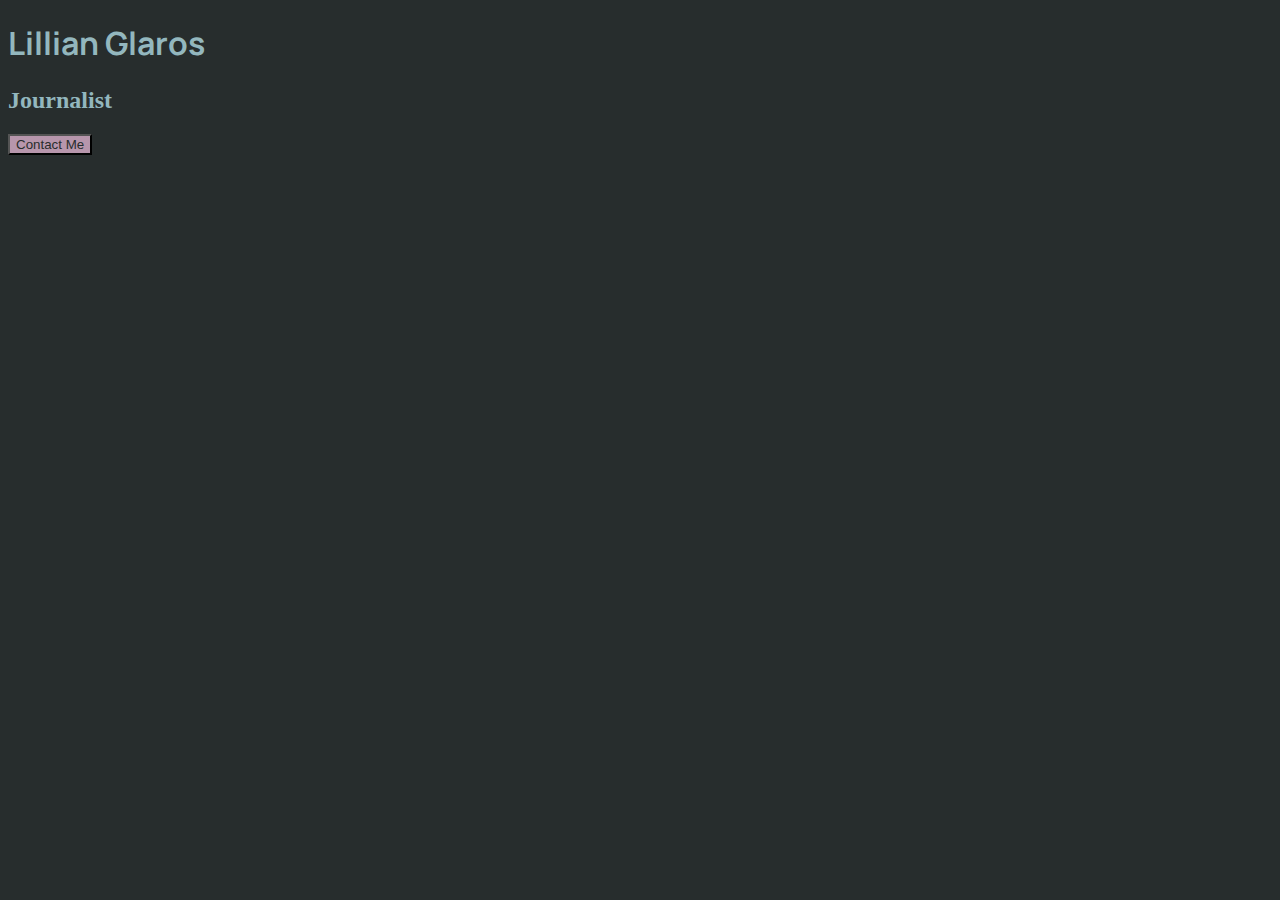
==== contact-button-assignment/index.html @ 84bd9875 "Made button cool" ====
<!DOCTYPE html>
<html lang="en">
<head>
    <link rel="preconnect" href="https://fonts.googleapis.com">
<link rel="preconnect" href="https://fonts.gstatic.com" crossorigin>
<link href="https://fonts.googleapis.com/css2?family=Manrope:wght@200..800&display=swap" rel="stylesheet">
    <link href="style.css" rel="stylesheet">
    <title>YOUR NAME Button</title>

</head>
    
<body class="background">
   <h1 class="h1">Lillian Glaros</h1>
   <h2 class="h2">Journalist</h2>    
    <button class="button">Contact Me</button>
</body>
    
</html>
---- contact-button-assignment/style.css ----
/*
MY COLOR PALETTE
Color 1 - #93B7BE
Color 2 - #272D2D
Color 3 - #B796AC
Color 4 - #902923
Color 5 - #E39695
*/
.background{
    background-color: #272D2D;
}
.button{
    background-color: #B796AC;
    color: #272D2D; 

}
button:hover{
    background-color: #902923;
}
.h1{
    color: #93B7BE;
}
.h2{
    color: #93B7BE;
}

.h1{
    font-family: Manrope;
}
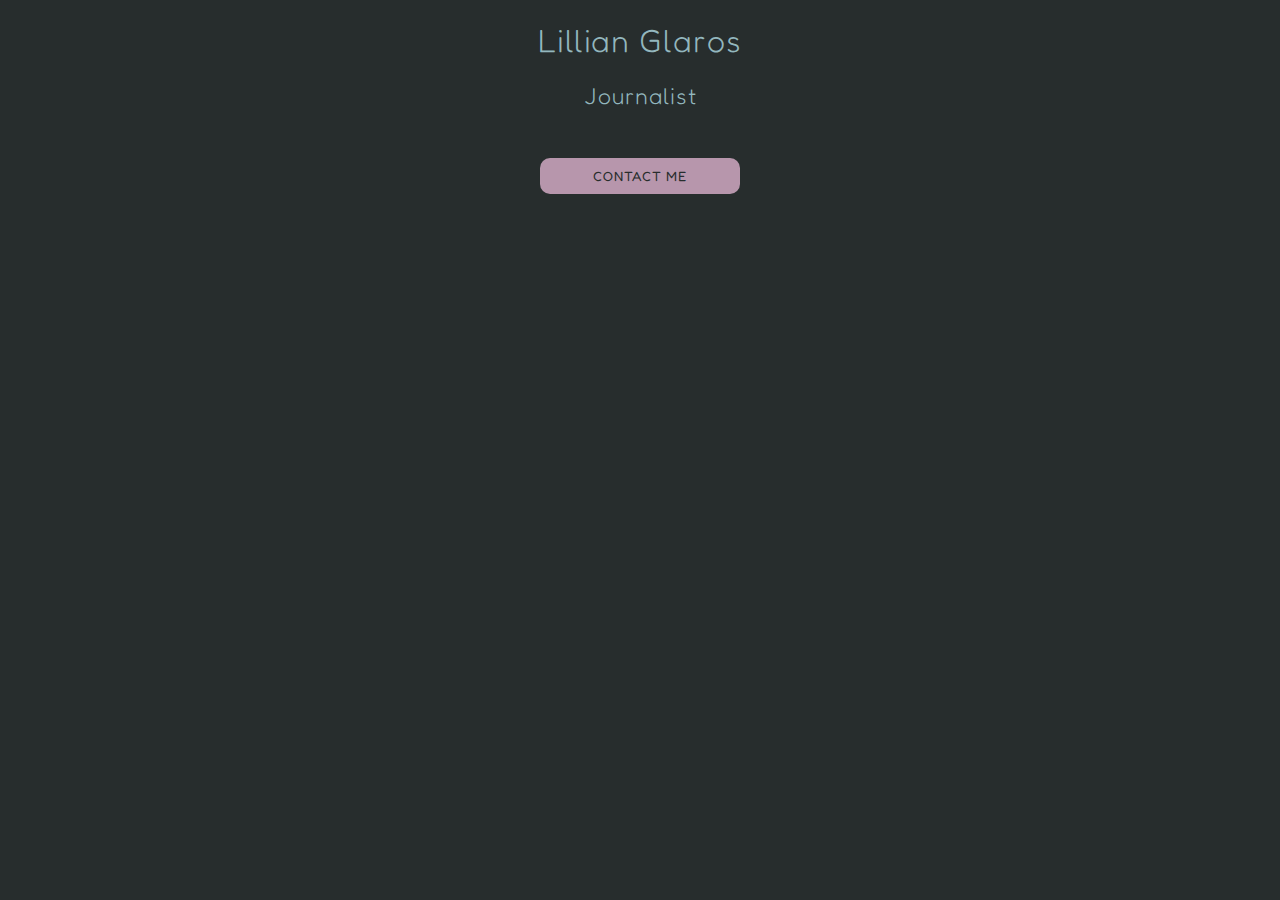
==== commit 91383c48: "Finished assignment" ====
--- a/contact-button-assignment/index.html
+++ b/contact-button-assignment/index.html
@@ -1,18 +1,16 @@
-<!DOCTYPE html>
+<!doctype html>
 <html lang="en">
-<head>
-    <link rel="preconnect" href="https://fonts.googleapis.com">
-<link rel="preconnect" href="https://fonts.gstatic.com" crossorigin>
-<link href="https://fonts.googleapis.com/css2?family=Manrope:wght@200..800&display=swap" rel="stylesheet">
-    <link href="style.css" rel="stylesheet">
-    <title>YOUR NAME Button</title>
+    <head>
+        <link rel="preconnect" href="https://fonts.googleapis.com" />
+        <link rel="preconnect" href="https://fonts.gstatic.com" crossorigin />
+        <link href="https://fonts.googleapis.com/css2?family=Fredoka:wght@300..700&display=swap" rel="stylesheet" />
+        <link href="style.css" rel="stylesheet" />
+        <title>Lillian Glaros Button</title>
+    </head>
 
-</head>
-    
-<body class="background">
-   <h1 class="h1">Lillian Glaros</h1>
-   <h2 class="h2">Journalist</h2>    
-    <button class="button">Contact Me</button>
-</body>
-    
+    <body class="background">
+        <h1 class="h1">Lillian Glaros</h1>
+        <h2 class="h2">Journalist</h2>
+        <button class="button">Contact Me</button>
+    </body>
 </html>
--- a/contact-button-assignment/style.css
+++ b/contact-button-assignment/style.css
@@ -6,24 +6,35 @@
 Color 4 - #902923
 Color 5 - #E39695
 */
-.background{
-    background-color: #272D2D;
+.background {
+    background-color: #272d2d;
+    text-align-last: center;
 }
-.button{
-    background-color: #B796AC;
-    color: #272D2D; 
-
+.button {
+    background-color: #b796ac;
+    color: #272d2d;
+    font-family: Fredoka;
+    letter-spacing: 1px;
+    text-transform: uppercase;
+    width: 200px;
+    padding: 10px;
+    margin: 30px;
+    border-style: none;
+    border-radius: 10px;
 }
-button:hover{
-    background-color: #902923;
+button:hover {
+    background-color: #93b7be;
 }
-.h1{
-    color: #93B7BE;
+.h1 {
+    color: #93b7be;
+    font-family: Fredoka;
+    letter-spacing: 1px;
+    font-weight: lighter;
 }
-.h2{
-    color: #93B7BE;
+.h2 {
+    color: #93b7be;
+    font-family: Fredoka;
+    letter-spacing: 1px;
+    font-weight: lighter;
+    font-size: 23px;
 }
-
-.h1{
-    font-family: Manrope;
-}